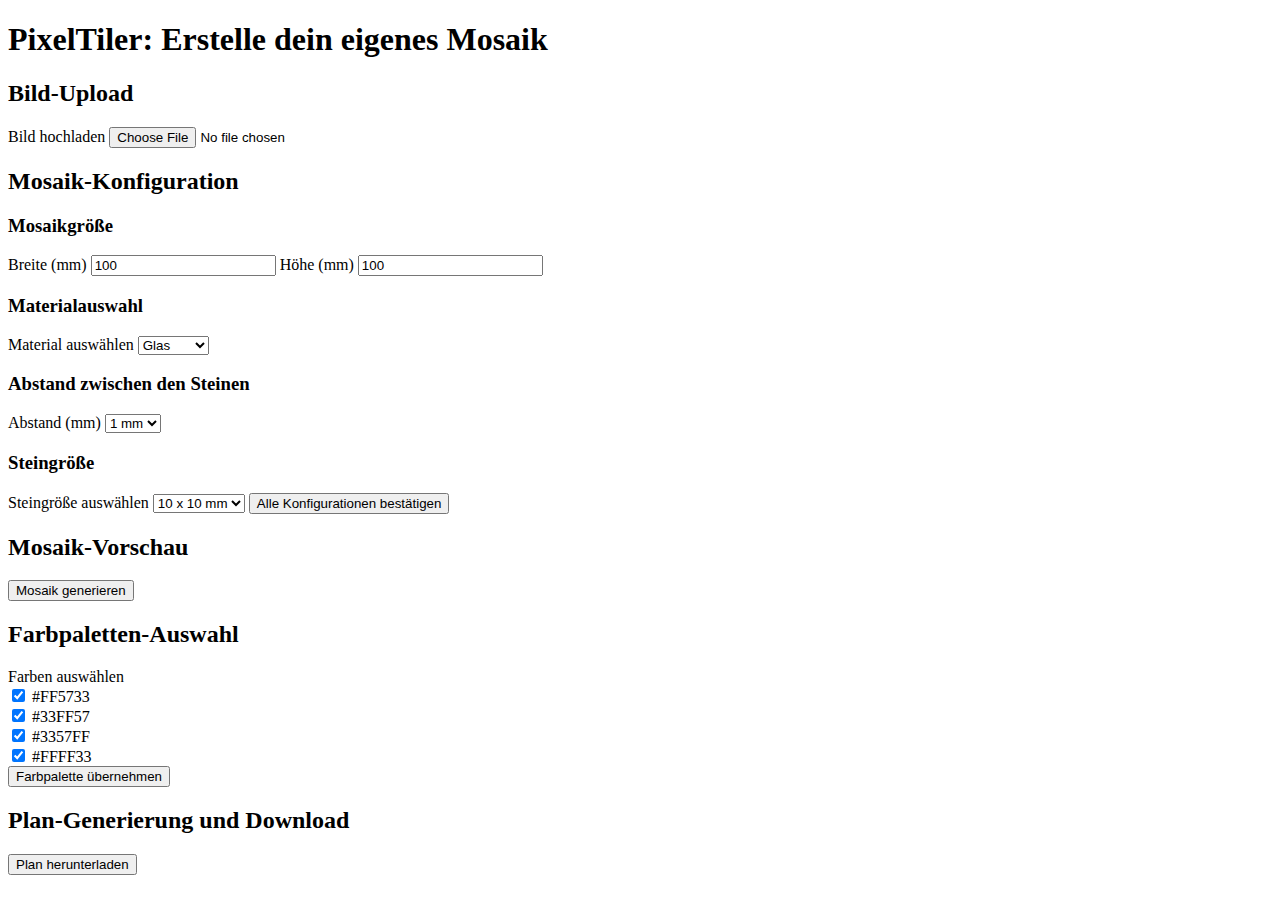
==== src/html/index.html @ d2cf2e86 "Final Push before new branches" ====
<!DOCTYPE html>
<html lang="de">
  <head>
    <meta charset="UTF-8" />
    <meta name="viewport" content="width=device-width, initial-scale=1.0" />
    <title>PixelTiler</title>
  </head>
  <body>
    <h1>PixelTiler: Erstelle dein eigenes Mosaik</h1>

    <!-- Bild-Upload Section -->
    <h2>Bild-Upload</h2>
    <label for="imageUpload">Bild hochladen</label>
    <input
      type="file"
      id="imageUpload"
      name="imageUpload"
      accept="image/jpeg, image/png, image/webp"
    />

    <div id="mosaicPreview">
      <!-- Image will be displayed here -->
    </div>

    <!-- Mosaik-Konfiguration Section -->
    <h2>Mosaik-Konfiguration</h2>

    <!-- Mosaikgröße -->
    <h3>Mosaikgröße</h3>
    <label for="width">Breite (mm)</label>
    <input
      type="text"
      id="width"
      name="width"
      placeholder="Breite im Format xxx,xx"
      value="100"
    />
    <label for="height">Höhe (mm)</label>
    <input
      type="text"
      id="height"
      name="height"
      placeholder="Höhe im Format xxx,xx"
      value="100"
    />

    <!-- Materialauswahl -->
    <h3>Materialauswahl</h3>
    <label for="material">Material auswählen</label>
    <select id="material" name="material">
      <option value="glas">Glas</option>
      <option value="keramik">Keramik</option>
      <option value="marmor">Marmor</option>
    </select>

    <!-- Abstand zwischen den Steinen -->
    <h3>Abstand zwischen den Steinen</h3>
    <label for="gap">Abstand (mm)</label>
    <select id="gap" name="gap">
      <option value="1">1 mm</option>
      <option value="2">2 mm</option>
      <option value="3">3 mm</option>
      <option value="4">4 mm</option>
      <option value="5">5 mm</option>
    </select>

    <!-- Steingröße -->
    <h3>Steingröße</h3>
    <label for="tileSize">Steingröße auswählen</label>
    <select id="tileSize" name="tileSize">
      <option value="10x10">10 x 10 mm</option>
      <option value="20x20">20 x 20 mm</option>
      <option value="30x30">30 x 30 mm</option>
    </select>

    <!-- Neuer Bestätigungsbutton für alle Konfigurationen -->
    <button id="confirmConfigBtn">Alle Konfigurationen bestätigen</button>

    <!-- Mosaik-Vorschau Section -->
    <h2>Mosaik-Vorschau</h2>
    <button id="mosaicGenerateBtn">Mosaik generieren</button>
    <div id="mosaicPreviewGenerated">
      <!-- Vorschau wird hier angezeigt -->
    </div>

    <!-- Farbpaletten-Auswahl Section -->
    <h2>Farbpaletten-Auswahl</h2>
    <label for="colorPalette">Farben auswählen</label><br />
    <input type="checkbox" id="color1" name="color1" value="#FF5733" checked />
    #FF5733<br />
    <input type="checkbox" id="color2" name="color2" value="#33FF57" checked />
    #33FF57<br />
    <input type="checkbox" id="color3" name="color3" value="#3357FF" checked />
    #3357FF<br />
    <input type="checkbox" id="color4" name="color4" value="#FFFF33" checked />
    #FFFF33<br />
    <button>Farbpalette übernehmen</button>

    <!-- Plan-Generierung Section -->
    <h2>Plan-Generierung und Download</h2>
    <button>Plan herunterladen</button>

    <script src="../js/main.js"></script>
  </body>
</html>
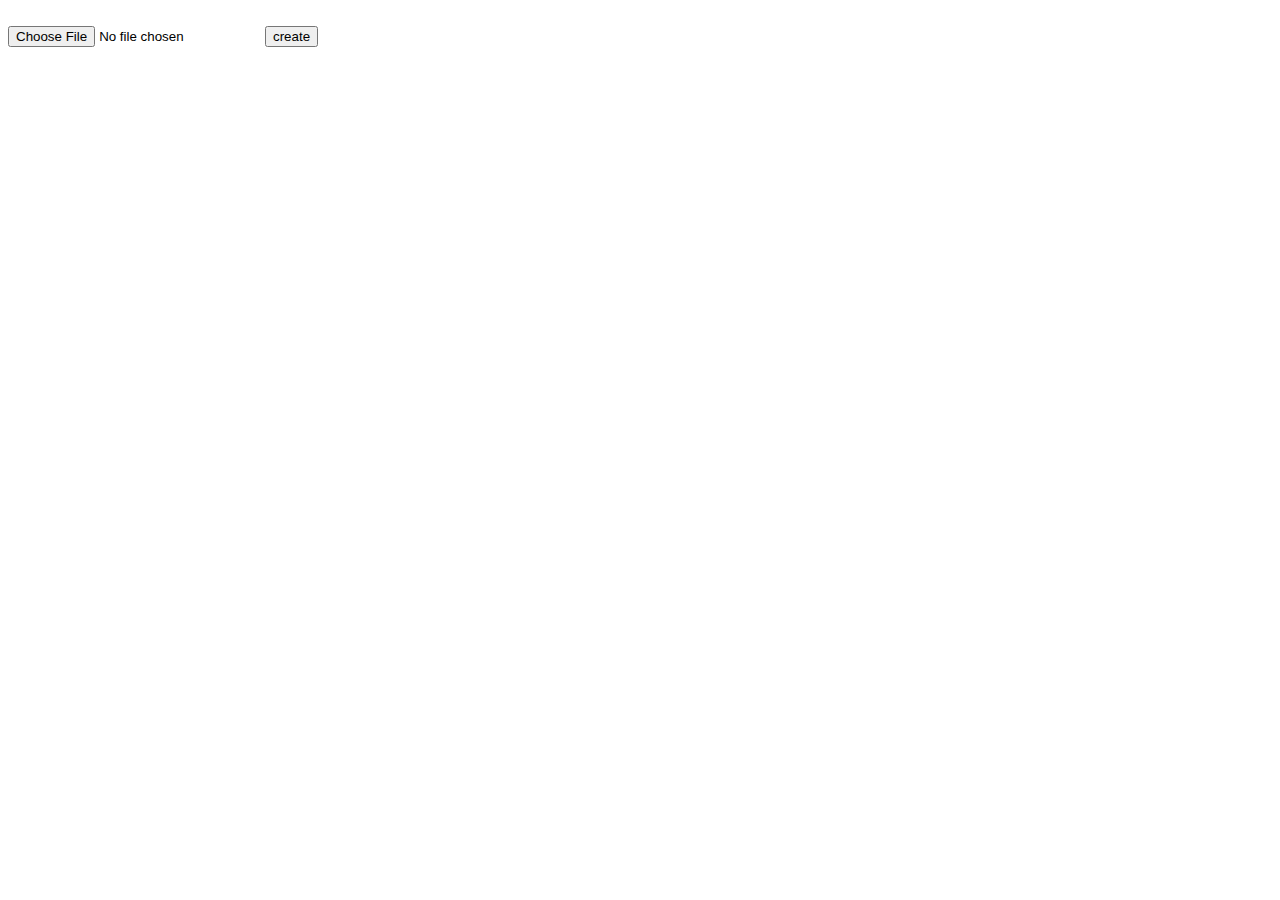
==== commit cfd6233f: "Pixelation work" ====
--- a/src/html/index.html
+++ b/src/html/index.html
@@ -6,100 +6,14 @@
     <title>PixelTiler</title>
   </head>
   <body>
-    <h1>PixelTiler: Erstelle dein eigenes Mosaik</h1>
-
-    <!-- Bild-Upload Section -->
-    <h2>Bild-Upload</h2>
-    <label for="imageUpload">Bild hochladen</label>
-    <input
-      type="file"
-      id="imageUpload"
-      name="imageUpload"
-      accept="image/jpeg, image/png, image/webp"
-    />
-
-    <div id="mosaicPreview">
-      <!-- Image will be displayed here -->
+    <div class="container">
+      <img id="image" />
+      <div class="inputDiv">
+        <input id="input" type="file" accept="image/*" />
+        <button onclick="create()">create</button>
+      </div>
+      <div id="output"></div>
     </div>
-
-    <!-- Mosaik-Konfiguration Section -->
-    <h2>Mosaik-Konfiguration</h2>
-
-    <!-- Mosaikgröße -->
-    <h3>Mosaikgröße</h3>
-    <label for="width">Breite (mm)</label>
-    <input
-      type="text"
-      id="width"
-      name="width"
-      placeholder="Breite im Format xxx,xx"
-      value="100"
-    />
-    <label for="height">Höhe (mm)</label>
-    <input
-      type="text"
-      id="height"
-      name="height"
-      placeholder="Höhe im Format xxx,xx"
-      value="100"
-    />
-
-    <!-- Materialauswahl -->
-    <h3>Materialauswahl</h3>
-    <label for="material">Material auswählen</label>
-    <select id="material" name="material">
-      <option value="glas">Glas</option>
-      <option value="keramik">Keramik</option>
-      <option value="marmor">Marmor</option>
-    </select>
-
-    <!-- Abstand zwischen den Steinen -->
-    <h3>Abstand zwischen den Steinen</h3>
-    <label for="gap">Abstand (mm)</label>
-    <select id="gap" name="gap">
-      <option value="1">1 mm</option>
-      <option value="2">2 mm</option>
-      <option value="3">3 mm</option>
-      <option value="4">4 mm</option>
-      <option value="5">5 mm</option>
-    </select>
-
-    <!-- Steingröße -->
-    <h3>Steingröße</h3>
-    <label for="tileSize">Steingröße auswählen</label>
-    <select id="tileSize" name="tileSize">
-      <option value="10x10">10 x 10 mm</option>
-      <option value="20x20">20 x 20 mm</option>
-      <option value="30x30">30 x 30 mm</option>
-    </select>
-
-    <!-- Neuer Bestätigungsbutton für alle Konfigurationen -->
-    <button id="confirmConfigBtn">Alle Konfigurationen bestätigen</button>
-
-    <!-- Mosaik-Vorschau Section -->
-    <h2>Mosaik-Vorschau</h2>
-    <button id="mosaicGenerateBtn">Mosaik generieren</button>
-    <div id="mosaicPreviewGenerated">
-      <!-- Vorschau wird hier angezeigt -->
-    </div>
-
-    <!-- Farbpaletten-Auswahl Section -->
-    <h2>Farbpaletten-Auswahl</h2>
-    <label for="colorPalette">Farben auswählen</label><br />
-    <input type="checkbox" id="color1" name="color1" value="#FF5733" checked />
-    #FF5733<br />
-    <input type="checkbox" id="color2" name="color2" value="#33FF57" checked />
-    #33FF57<br />
-    <input type="checkbox" id="color3" name="color3" value="#3357FF" checked />
-    #3357FF<br />
-    <input type="checkbox" id="color4" name="color4" value="#FFFF33" checked />
-    #FFFF33<br />
-    <button>Farbpalette übernehmen</button>
-
-    <!-- Plan-Generierung Section -->
-    <h2>Plan-Generierung und Download</h2>
-    <button>Plan herunterladen</button>
-
     <script src="../js/main.js"></script>
   </body>
 </html>
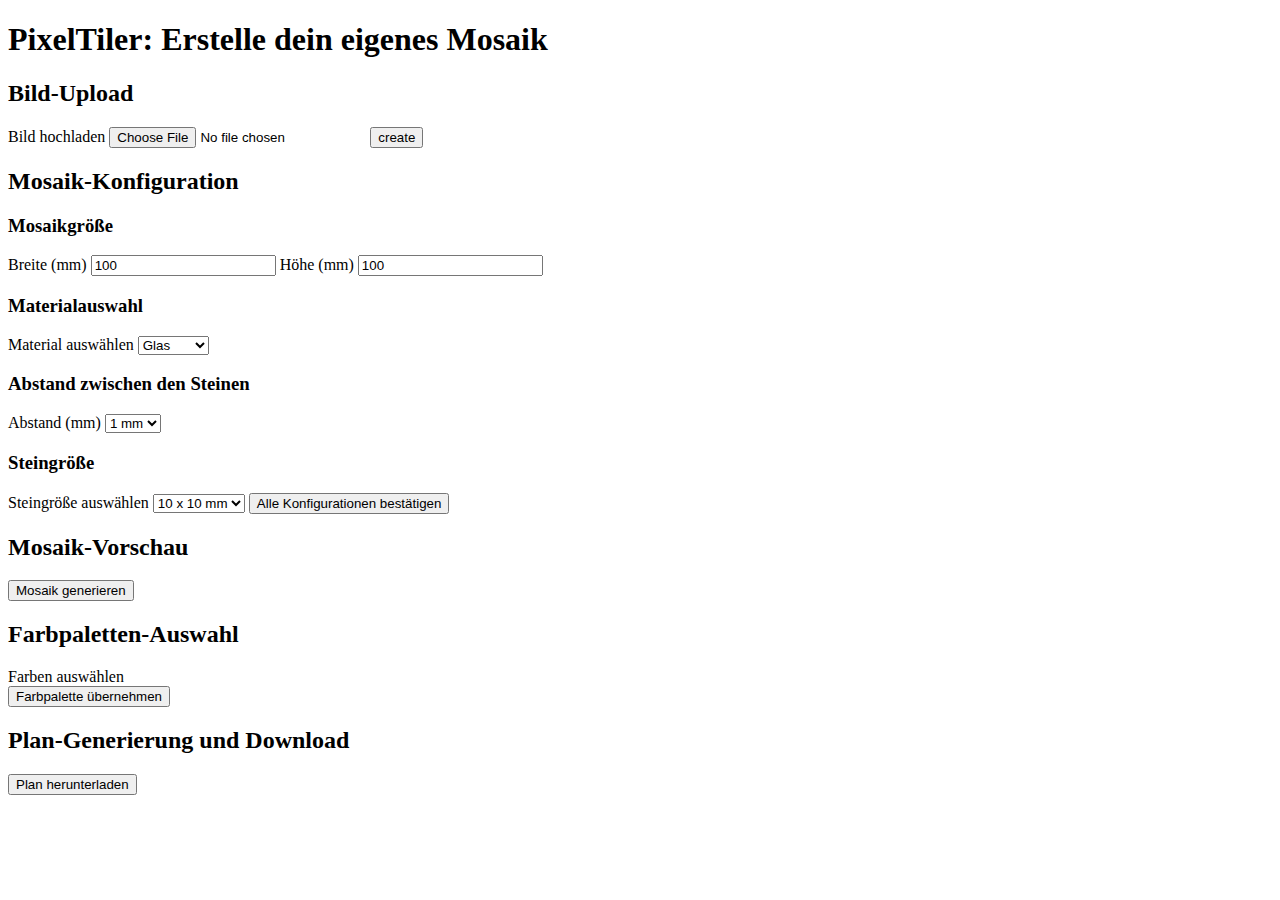
==== commit 1212b024: "Alot to do" ====
--- a/src/html/index.html
+++ b/src/html/index.html
@@ -6,14 +6,93 @@
     <title>PixelTiler</title>
   </head>
   <body>
-    <div class="container">
-      <img id="image" />
-      <div class="inputDiv">
-        <input id="input" type="file" accept="image/*" />
-        <button onclick="create()">create</button>
-      </div>
-      <div id="output"></div>
+    <h1>PixelTiler: Erstelle dein eigenes Mosaik</h1>
+
+    <!-- Bild-Upload Section -->
+    <h2>Bild-Upload</h2>
+
+    <label for="imageUpload">Bild hochladen</label>
+    <input
+      type="file"
+      id="imageUpload"
+      name="imageUpload"
+      accept="image/jpeg, image/png, image/webp"
+    />
+    <img id="image" />
+    <!-- Image will be displayed here -->
+
+    <button onclick="create()">create</button>
+
+    <!-- Mosaik-Konfiguration Section -->
+    <h2>Mosaik-Konfiguration</h2>
+
+    <!-- Mosaikgröße -->
+    <h3>Mosaikgröße</h3>
+    <label for="width">Breite (mm)</label>
+    <input
+      type="text"
+      id="width"
+      name="width"
+      placeholder="Breite im Format xxx,xx"
+      value="100"
+    />
+    <label for="height">Höhe (mm)</label>
+    <input
+      type="text"
+      id="height"
+      name="height"
+      placeholder="Höhe im Format xxx,xx"
+      value="100"
+    />
+
+    <!-- Materialauswahl -->
+    <h3>Materialauswahl</h3>
+    <label for="material">Material auswählen</label>
+    <select id="material" name="material">
+      <!-- Options will be dynamically added here -->
+    </select>
+
+    <!-- Abstand zwischen den Steinen -->
+    <h3>Abstand zwischen den Steinen</h3>
+    <label for="gap">Abstand (mm)</label>
+    <select id="gap" name="gap">
+      <option value="1">1 mm</option>
+      <option value="2">2 mm</option>
+      <option value="3">3 mm</option>
+      <option value="4">4 mm</option>
+      <option value="5">5 mm</option>
+    </select>
+
+    <!-- Steingröße -->
+    <h3>Steingröße</h3>
+    <label for="tileSize">Steingröße auswählen</label>
+    <select id="tileSize" name="tileSize">
+      <option value="10x10">10 x 10 mm</option>
+      <option value="20x20">20 x 20 mm</option>
+      <option value="30x30">30 x 30 mm</option>
+    </select>
+
+    <!-- Neuer Bestätigungsbutton für alle Konfigurationen -->
+    <button id="confirmConfigBtn">Alle Konfigurationen bestätigen</button>
+
+    <!-- Mosaik-Vorschau Section -->
+    <h2>Mosaik-Vorschau</h2>
+    <button id="mosaicGenerateBtn">Mosaik generieren</button>
+    <div id="output">
+      <!-- Vorschau wird hier angezeigt -->
     </div>
+
+    <!-- Farbpaletten-Auswahl Section -->
+    <h2>Farbpaletten-Auswahl</h2>
+    <label for="colorPalette">Farben auswählen</label><br />
+    <div id="colorPaletteContainer">
+      <!-- Color checkboxes will be dynamically generated here -->
+    </div>
+    <button>Farbpalette übernehmen</button>
+
+    <!-- Plan-Generierung Section -->
+    <h2>Plan-Generierung und Download</h2>
+    <button>Plan herunterladen</button>
     <script src="../js/main.js"></script>
   </body>
 </html>
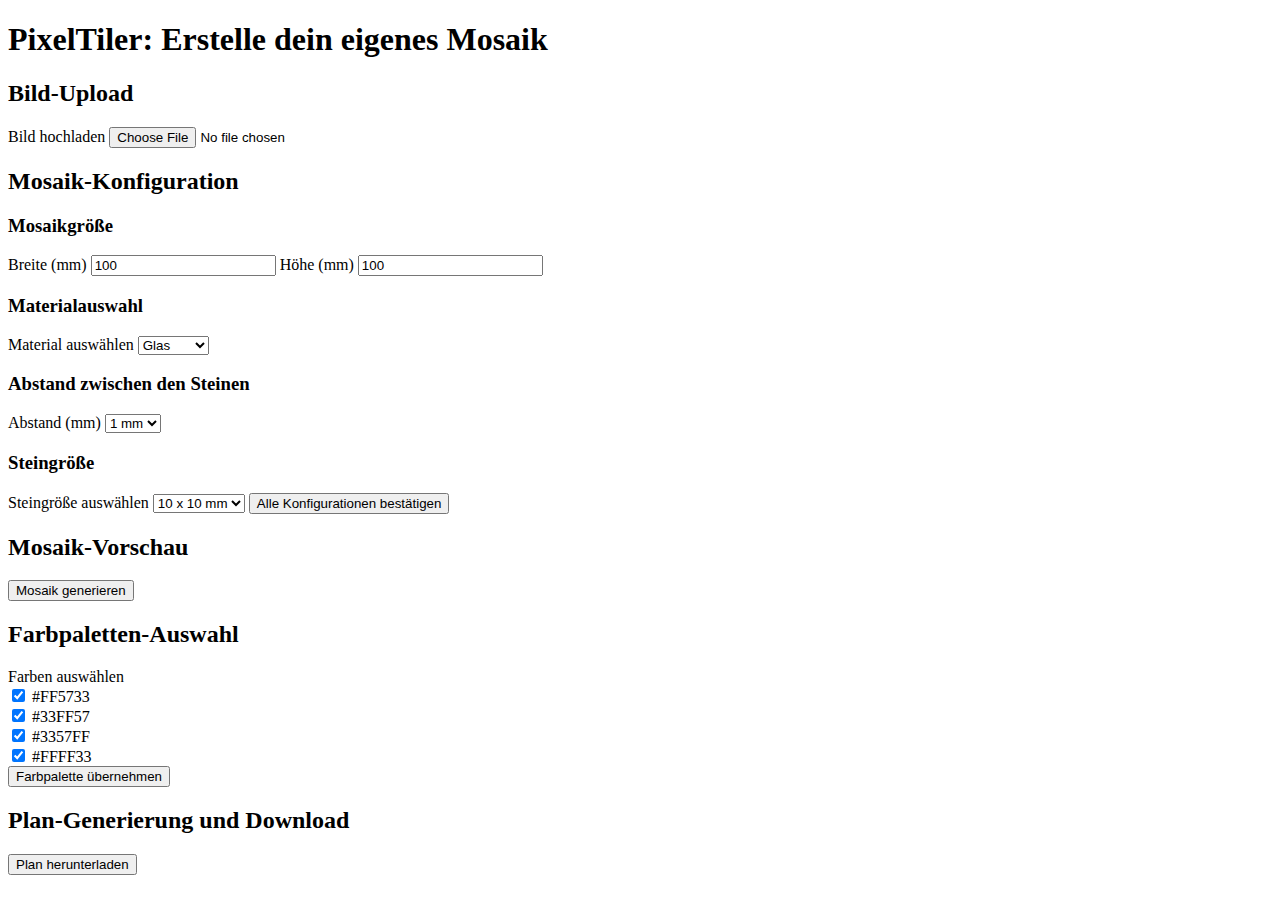
==== commit 06627b30: "Object is in a different materials.js and it is properly working" ====
--- a/src/html/index.html
+++ b/src/html/index.html
@@ -10,7 +10,6 @@
 
     <!-- Bild-Upload Section -->
     <h2>Bild-Upload</h2>
-
     <label for="imageUpload">Bild hochladen</label>
     <input
       type="file"
@@ -18,10 +17,10 @@
       name="imageUpload"
       accept="image/jpeg, image/png, image/webp"
     />
-    <img id="image" />
-    <!-- Image will be displayed here -->
 
-    <button onclick="create()">create</button>
+    <div id="mosaicPreview">
+      <!-- Image will be displayed here -->
+    </div>
 
     <!-- Mosaik-Konfiguration Section -->
     <h2>Mosaik-Konfiguration</h2>
@@ -49,7 +48,9 @@
     <h3>Materialauswahl</h3>
     <label for="material">Material auswählen</label>
     <select id="material" name="material">
-      <!-- Options will be dynamically added here -->
+      <option value="glas">Glas</option>
+      <option value="keramik">Keramik</option>
+      <option value="marmor">Marmor</option>
     </select>
 
     <!-- Abstand zwischen den Steinen -->
@@ -78,21 +79,28 @@
     <!-- Mosaik-Vorschau Section -->
     <h2>Mosaik-Vorschau</h2>
     <button id="mosaicGenerateBtn">Mosaik generieren</button>
-    <div id="output">
+    <div id="mosaicPreviewGenerated">
       <!-- Vorschau wird hier angezeigt -->
     </div>
 
     <!-- Farbpaletten-Auswahl Section -->
     <h2>Farbpaletten-Auswahl</h2>
     <label for="colorPalette">Farben auswählen</label><br />
-    <div id="colorPaletteContainer">
-      <!-- Color checkboxes will be dynamically generated here -->
-    </div>
+    <input type="checkbox" id="color1" name="color1" value="#FF5733" checked />
+    #FF5733<br />
+    <input type="checkbox" id="color2" name="color2" value="#33FF57" checked />
+    #33FF57<br />
+    <input type="checkbox" id="color3" name="color3" value="#3357FF" checked />
+    #3357FF<br />
+    <input type="checkbox" id="color4" name="color4" value="#FFFF33" checked />
+    #FFFF33<br />
     <button>Farbpalette übernehmen</button>
 
     <!-- Plan-Generierung Section -->
     <h2>Plan-Generierung und Download</h2>
     <button>Plan herunterladen</button>
+
+    <script src="../js/materials.js"></script>
     <script src="../js/main.js"></script>
   </body>
 </html>
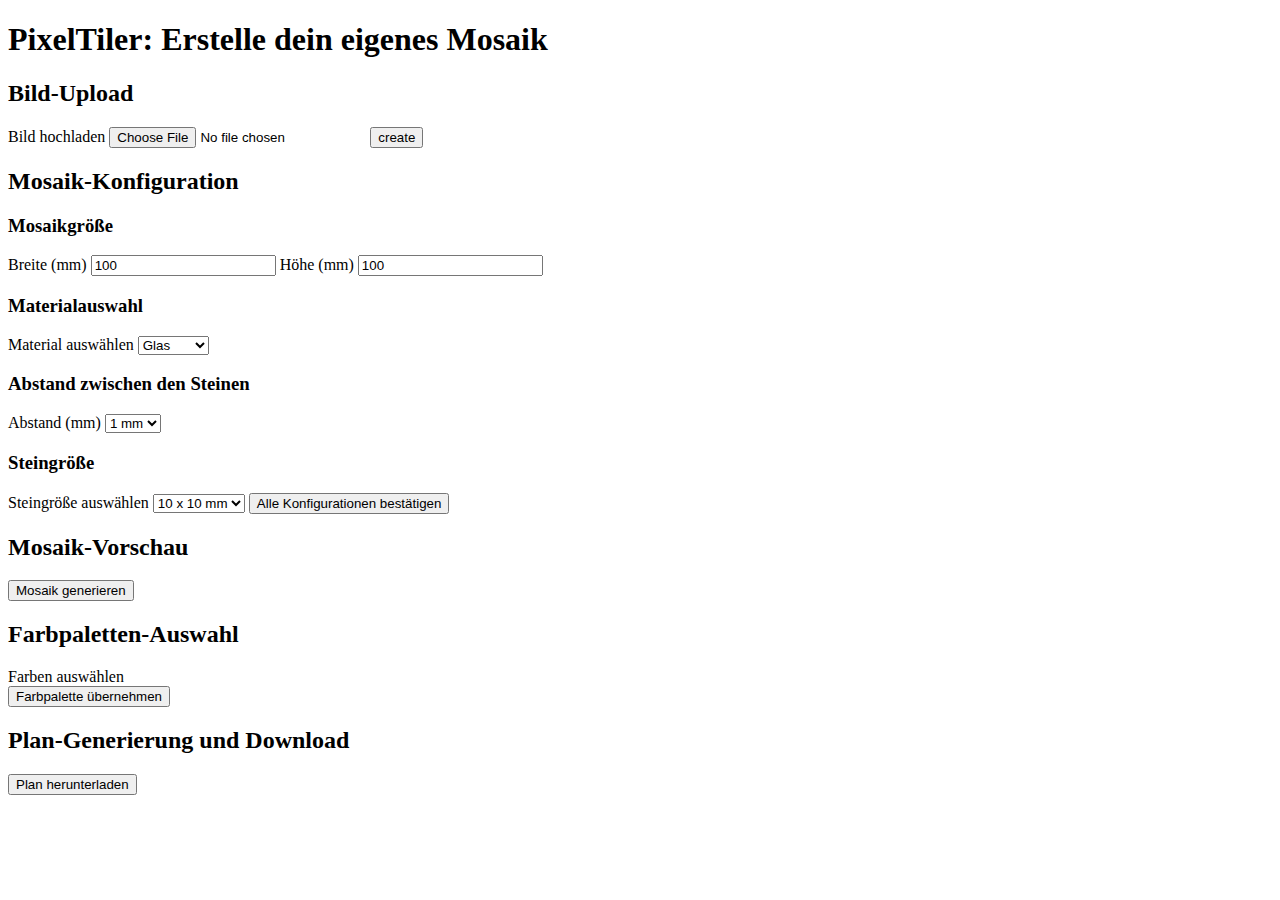
==== commit 9e1ff791: "materials.js added" ====
--- a/src/html/index.html
+++ b/src/html/index.html
@@ -10,6 +10,7 @@
 
     <!-- Bild-Upload Section -->
     <h2>Bild-Upload</h2>
+
     <label for="imageUpload">Bild hochladen</label>
     <input
       type="file"
@@ -17,10 +18,10 @@
       name="imageUpload"
       accept="image/jpeg, image/png, image/webp"
     />
+    <img id="image" />
+    <!-- Image will be displayed here -->
 
-    <div id="mosaicPreview">
-      <!-- Image will be displayed here -->
-    </div>
+    <button onclick="create()">create</button>
 
     <!-- Mosaik-Konfiguration Section -->
     <h2>Mosaik-Konfiguration</h2>
@@ -48,9 +49,7 @@
     <h3>Materialauswahl</h3>
     <label for="material">Material auswählen</label>
     <select id="material" name="material">
-      <option value="glas">Glas</option>
-      <option value="keramik">Keramik</option>
-      <option value="marmor">Marmor</option>
+      <!-- Options will be dynamically added here -->
     </select>
 
     <!-- Abstand zwischen den Steinen -->
@@ -79,21 +78,16 @@
     <!-- Mosaik-Vorschau Section -->
     <h2>Mosaik-Vorschau</h2>
     <button id="mosaicGenerateBtn">Mosaik generieren</button>
-    <div id="mosaicPreviewGenerated">
+    <div id="output">
       <!-- Vorschau wird hier angezeigt -->
     </div>
 
     <!-- Farbpaletten-Auswahl Section -->
     <h2>Farbpaletten-Auswahl</h2>
     <label for="colorPalette">Farben auswählen</label><br />
-    <input type="checkbox" id="color1" name="color1" value="#FF5733" checked />
-    #FF5733<br />
-    <input type="checkbox" id="color2" name="color2" value="#33FF57" checked />
-    #33FF57<br />
-    <input type="checkbox" id="color3" name="color3" value="#3357FF" checked />
-    #3357FF<br />
-    <input type="checkbox" id="color4" name="color4" value="#FFFF33" checked />
-    #FFFF33<br />
+    <div id="colorPaletteContainer">
+      <!-- Color checkboxes will be dynamically generated here -->
+    </div>
     <button>Farbpalette übernehmen</button>
 
     <!-- Plan-Generierung Section -->
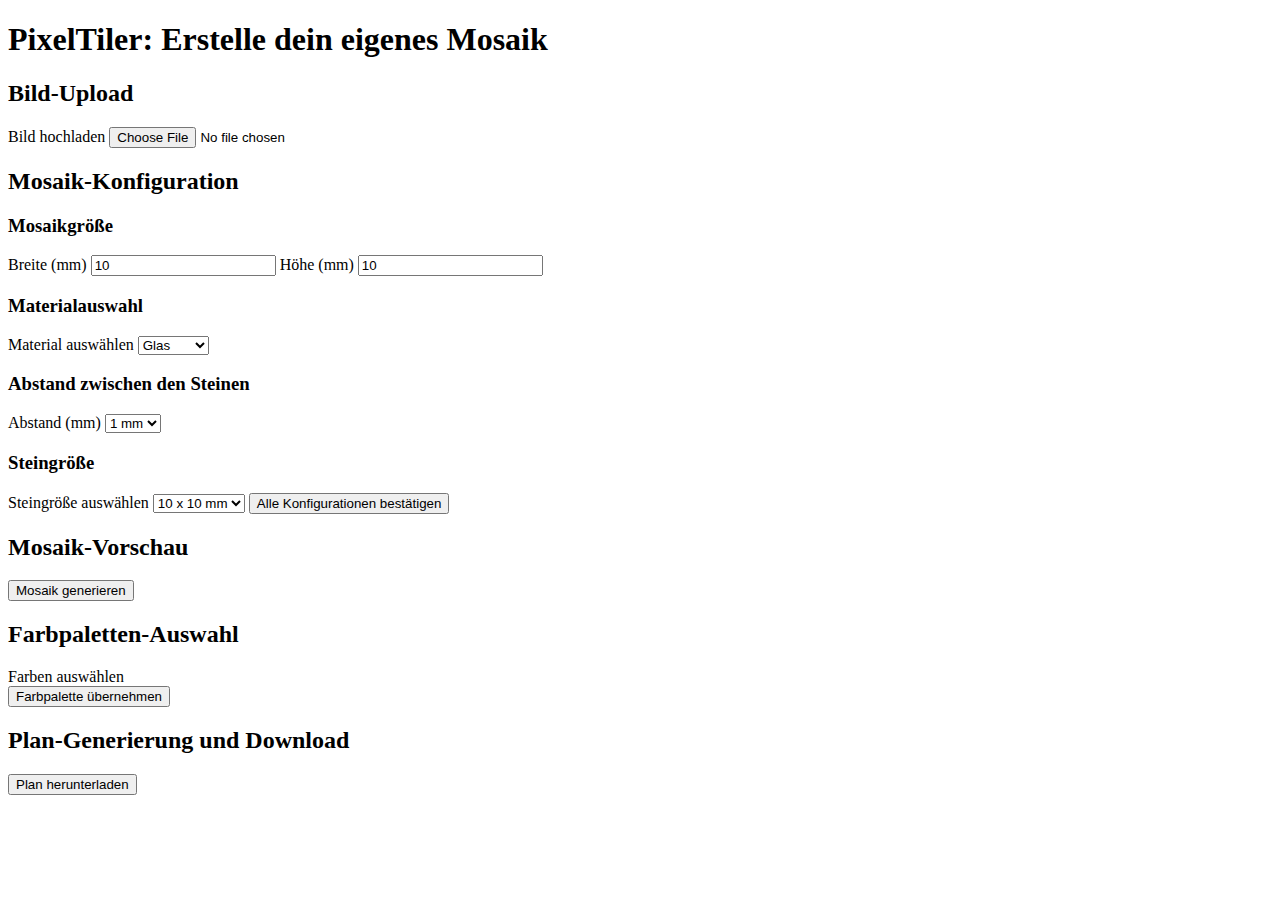
==== commit 372db235: "I forgot the changes lol" ====
--- a/src/html/index.html
+++ b/src/html/index.html
@@ -21,8 +21,6 @@
     <img id="image" />
     <!-- Image will be displayed here -->
 
-    <button onclick="create()">create</button>
-
     <!-- Mosaik-Konfiguration Section -->
     <h2>Mosaik-Konfiguration</h2>
 
@@ -34,7 +32,7 @@
       id="width"
       name="width"
       placeholder="Breite im Format xxx,xx"
-      value="100"
+      value="10"
     />
     <label for="height">Höhe (mm)</label>
     <input
@@ -42,14 +40,16 @@
       id="height"
       name="height"
       placeholder="Höhe im Format xxx,xx"
-      value="100"
+      value="10"
     />
 
     <!-- Materialauswahl -->
     <h3>Materialauswahl</h3>
     <label for="material">Material auswählen</label>
     <select id="material" name="material">
-      <!-- Options will be dynamically added here -->
+      <option value="glas">Glas</option>
+      <option value="keramik">Keramik</option>
+      <option value="marmor">Marmor</option>
     </select>
 
     <!-- Abstand zwischen den Steinen -->
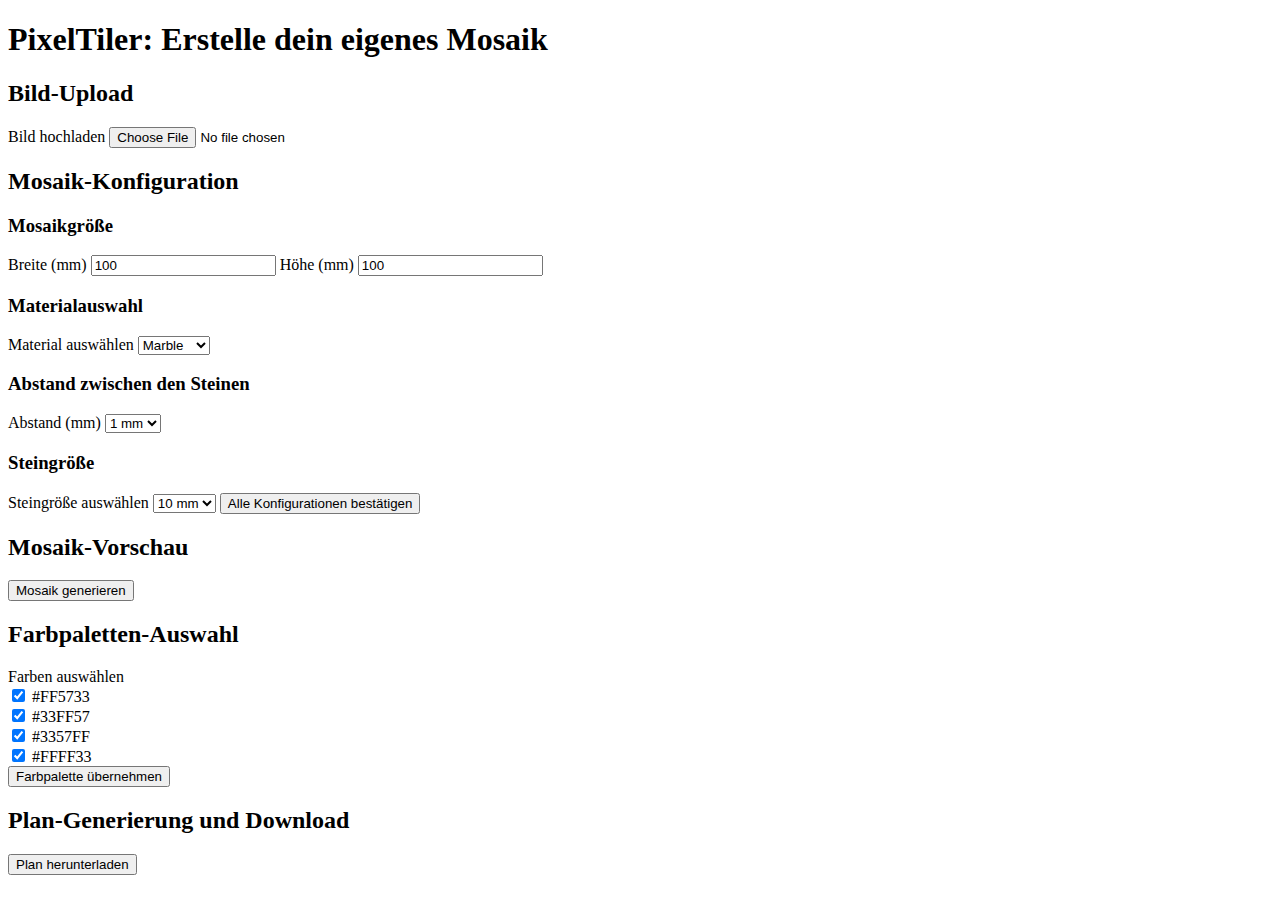
==== commit 0767e3cd: "dropdown from json file" ====
--- a/src/html/index.html
+++ b/src/html/index.html
@@ -10,7 +10,6 @@
 
     <!-- Bild-Upload Section -->
     <h2>Bild-Upload</h2>
-
     <label for="imageUpload">Bild hochladen</label>
     <input
       type="file"
@@ -18,8 +17,10 @@
       name="imageUpload"
       accept="image/jpeg, image/png, image/webp"
     />
-    <img id="image" />
-    <!-- Image will be displayed here -->
+
+    <div id="mosaicPreview">
+      <!-- Image will be displayed here -->
+    </div>
 
     <!-- Mosaik-Konfiguration Section -->
     <h2>Mosaik-Konfiguration</h2>
@@ -32,7 +33,7 @@
       id="width"
       name="width"
       placeholder="Breite im Format xxx,xx"
-      value="10"
+      value="100"
     />
     <label for="height">Höhe (mm)</label>
     <input
@@ -40,37 +41,25 @@
       id="height"
       name="height"
       placeholder="Höhe im Format xxx,xx"
-      value="10"
+      value="100"
     />
 
     <!-- Materialauswahl -->
     <h3>Materialauswahl</h3>
     <label for="material">Material auswählen</label>
     <select id="material" name="material">
-      <option value="glas">Glas</option>
-      <option value="keramik">Keramik</option>
-      <option value="marmor">Marmor</option>
+      <!--Filled with the materials.js-->
     </select>
 
     <!-- Abstand zwischen den Steinen -->
     <h3>Abstand zwischen den Steinen</h3>
     <label for="gap">Abstand (mm)</label>
-    <select id="gap" name="gap">
-      <option value="1">1 mm</option>
-      <option value="2">2 mm</option>
-      <option value="3">3 mm</option>
-      <option value="4">4 mm</option>
-      <option value="5">5 mm</option>
-    </select>
+    <select id="gap" name="gap"></select>
 
     <!-- Steingröße -->
     <h3>Steingröße</h3>
     <label for="tileSize">Steingröße auswählen</label>
-    <select id="tileSize" name="tileSize">
-      <option value="10x10">10 x 10 mm</option>
-      <option value="20x20">20 x 20 mm</option>
-      <option value="30x30">30 x 30 mm</option>
-    </select>
+    <select id="tileSize" name="tileSize"></select>
 
     <!-- Neuer Bestätigungsbutton für alle Konfigurationen -->
     <button id="confirmConfigBtn">Alle Konfigurationen bestätigen</button>
@@ -78,16 +67,21 @@
     <!-- Mosaik-Vorschau Section -->
     <h2>Mosaik-Vorschau</h2>
     <button id="mosaicGenerateBtn">Mosaik generieren</button>
-    <div id="output">
+    <div id="mosaicPreviewGenerated">
       <!-- Vorschau wird hier angezeigt -->
     </div>
 
     <!-- Farbpaletten-Auswahl Section -->
     <h2>Farbpaletten-Auswahl</h2>
     <label for="colorPalette">Farben auswählen</label><br />
-    <div id="colorPaletteContainer">
-      <!-- Color checkboxes will be dynamically generated here -->
-    </div>
+    <input type="checkbox" id="color1" name="color1" value="#FF5733" checked />
+    #FF5733<br />
+    <input type="checkbox" id="color2" name="color2" value="#33FF57" checked />
+    #33FF57<br />
+    <input type="checkbox" id="color3" name="color3" value="#3357FF" checked />
+    #3357FF<br />
+    <input type="checkbox" id="color4" name="color4" value="#FFFF33" checked />
+    #FFFF33<br />
     <button>Farbpalette übernehmen</button>
 
     <!-- Plan-Generierung Section -->
@@ -96,5 +90,6 @@
 
     <script src="../js/materials.js"></script>
     <script src="../js/main.js"></script>
+    <script src="../js/dropdown.js"></script>
   </body>
 </html>
